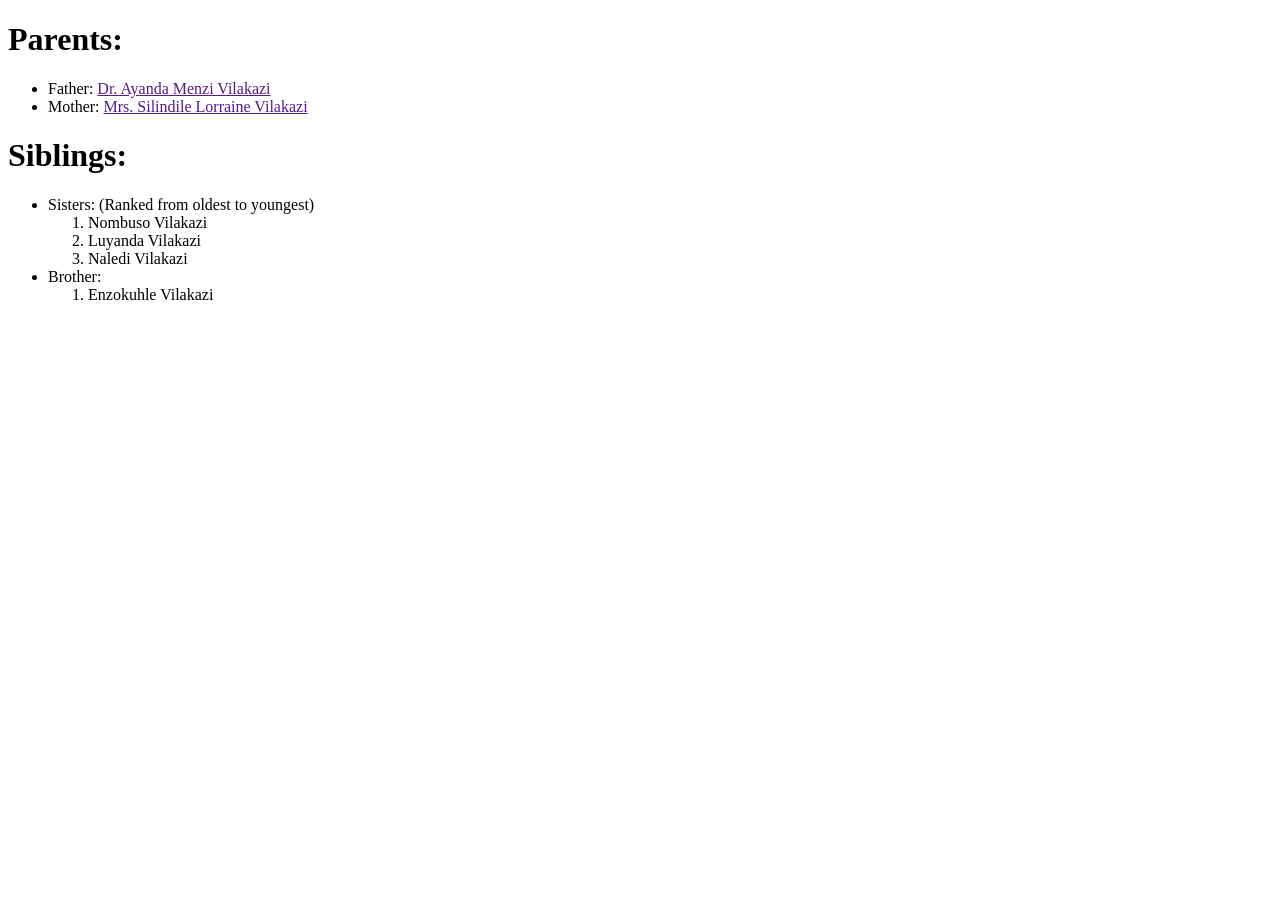
==== family.html @ 329a6a73 "Add files via upload" ====
<!DOCTYPE html>
<html>
    <head>
        <meta charset="UTF-8">
        <title>AJTV: Family</title>
    </head>
    <body>
        <h1>Parents:</h1>
        <ul>
            <li>Father: <a href = "" >Dr. Ayanda Menzi Vilakazi</a></li>
            <li>Mother: <a href = "">Mrs. Silindile Lorraine Vilakazi</a></li>
        </ul>
        <h1>Siblings:</h1>
        <ul>
            <li>Sisters: (Ranked from oldest to youngest)
                <ol>
                    <li>Nombuso Vilakazi</li>
                    <li>Luyanda Vilakazi</li>
                    <li>Naledi Vilakazi</li>
                </ol>
            </li>
            <li>Brother:
                <ol>
                    <li>Enzokuhle Vilakazi</li>
                </ol>
            </li>
        </ul>
    </body>
</html>
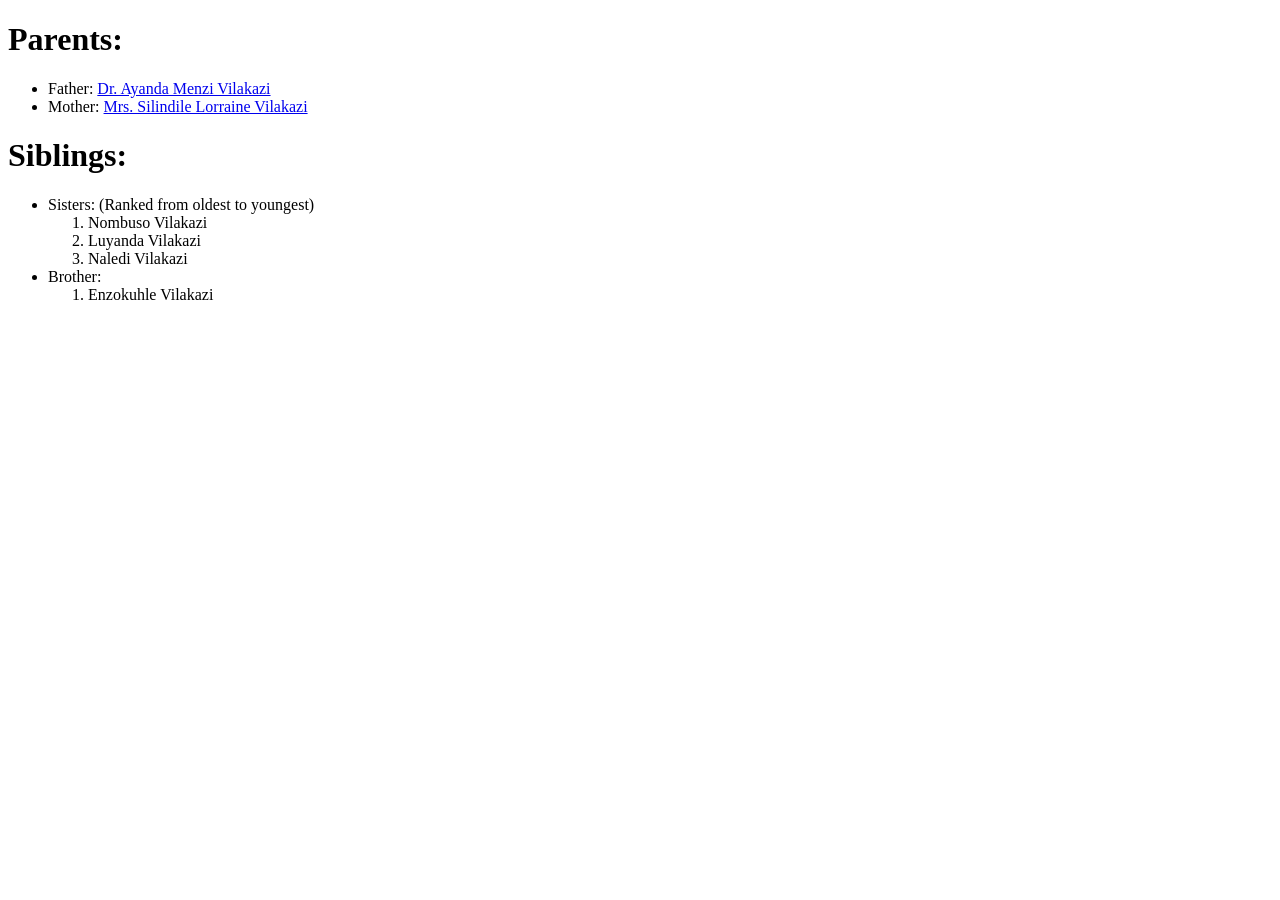
==== commit 1b922a99: "Update family.html" ====
--- a/family.html
+++ b/family.html
@@ -7,8 +7,8 @@
     <body>
         <h1>Parents:</h1>
         <ul>
-            <li>Father: <a href = "" >Dr. Ayanda Menzi Vilakazi</a></li>
-            <li>Mother: <a href = "">Mrs. Silindile Lorraine Vilakazi</a></li>
+            <li>Father: <a href = "https://za.linkedin.com/in/ayanda-vilakazi" >Dr. Ayanda Menzi Vilakazi</a></li>
+            <li>Mother: <a href = "https://iwfcisouthafrica.org/?gclid=EAIaIQobChMI49Cvlvnq-wIVAurtCh11NATQEAAYAyAAEgKkAfD_BwE">Mrs. Silindile Lorraine Vilakazi</a></li>
         </ul>
         <h1>Siblings:</h1>
         <ul>
@@ -26,4 +26,4 @@
             </li>
         </ul>
     </body>
-</html>+</html>
